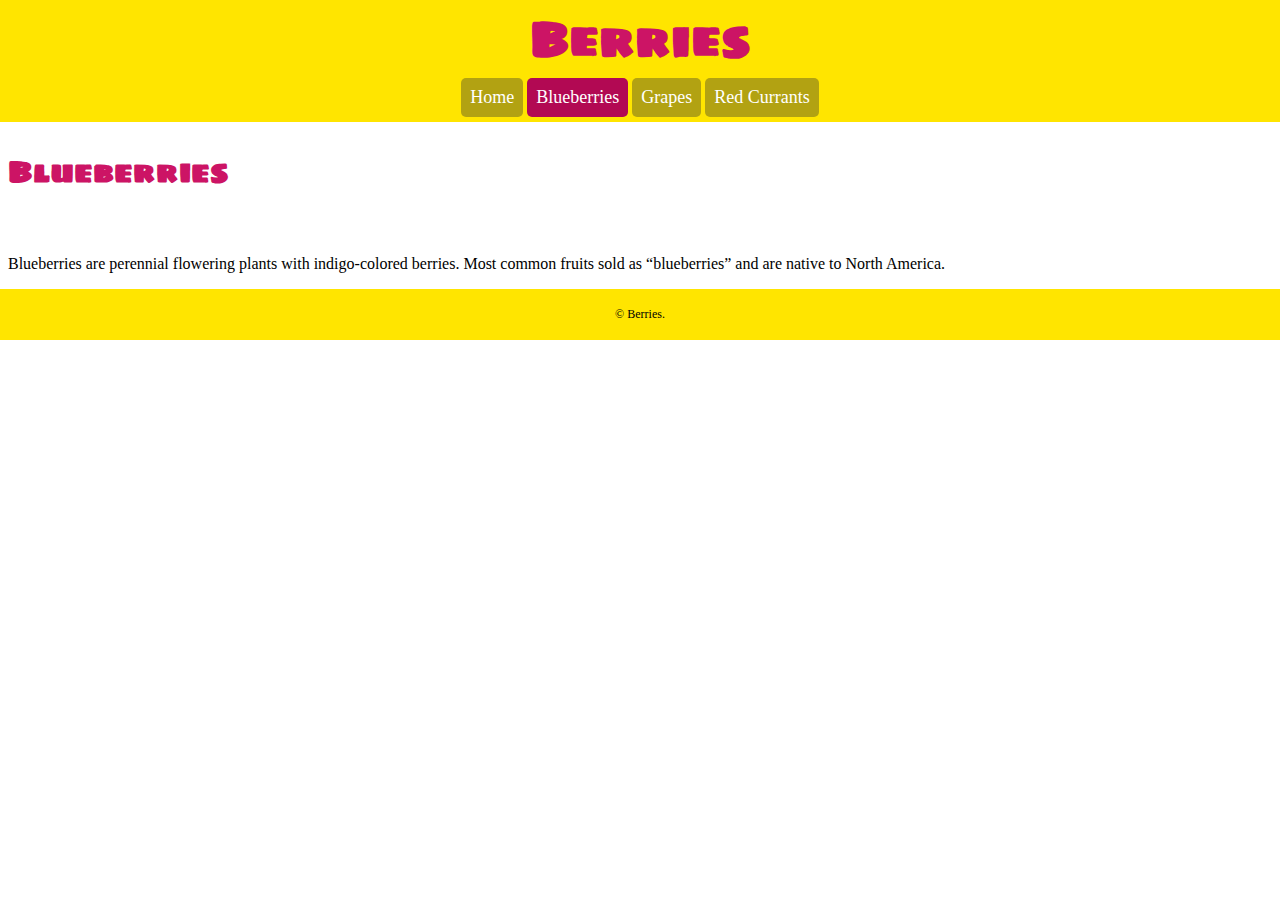
==== blueberries.html @ 88cf64a2 "completed html" ====
<!DOCTYPE html>
<html lang="en-ca">
<head>
  <meta charset="utf-8">
  <title>Blueberries</title>
  <meta name="viewport" content="width=device-width,initial-scale=1">
  <link href="css/main.css" rel="stylesheet">
  <link href="https://fonts.googleapis.com/css?family=Sigmar+One" rel="stylesheet">
</head>
<body>

<header>
  <h1>Berries</h1>
  <nav>
  <ul>
    <li><a href="index.html">Home</a></li>
    <li><a class="current" href="blueberries.html">Blueberries</a></li>
    <li><a href="grapes.html">Grapes</a></li>
    <li><a href="red-currants.html">Red Currants</a></li>
  </ul>
  </nav>
</header>

<main>
  <h2>Blueberries</h2>
  <figure>
    <img src="images/blueberries.jpg" alt="">
  </figure>
  <p>Blueberries are perennial flowering plants with indigo-colored berries. Most common fruits sold as “blueberries” and are native to North America.</p>
</main>

<footer>
  <p>© Berries.</p>
</footer>

</body>
</html>
---- css/main.css ----
*, *::before, *::after {
  box-sizing: inherit;
}

header {
  background-color: #ffe500;
}

body {
  margin: 0;
}

main {
  margin: .5em;
}

h1 {
  font-family: "Sigmar One";
  font-size: 3rem;
  text-align: center;
  display: block;
  color: #cc1465;
  margin: 0em;
}

nav {
  font-family: Georgia, serif;
}

nav a {
  color: #fff;
  text-decoration: none;
  display: inline-block;
  padding: .5em;
  border-radius: 5px;
  background-color: #b2a212;
}

nav .current {
  background-color: #b20953;
}

nav ul {
  list-style-type: none;
  text-align: center;
  padding: 0;
  margin: 0;
}

nav ul li{
  display: inline-block;
  font-size: 1.125rem;
  margin: 0 0 .3em 0;
}

h2 {
  font-family: "Sigmar One";
  color: #cc1465;
  font-size: 1.875rem;
}

img {
  width: 100%;
}

p {
  font-family: Georgia, serif;
}

footer {
  background-color: #ffe500;
  text-align: center;
  font-size: 0.75rem;
  margin: 0;
  padding: .5em;
}
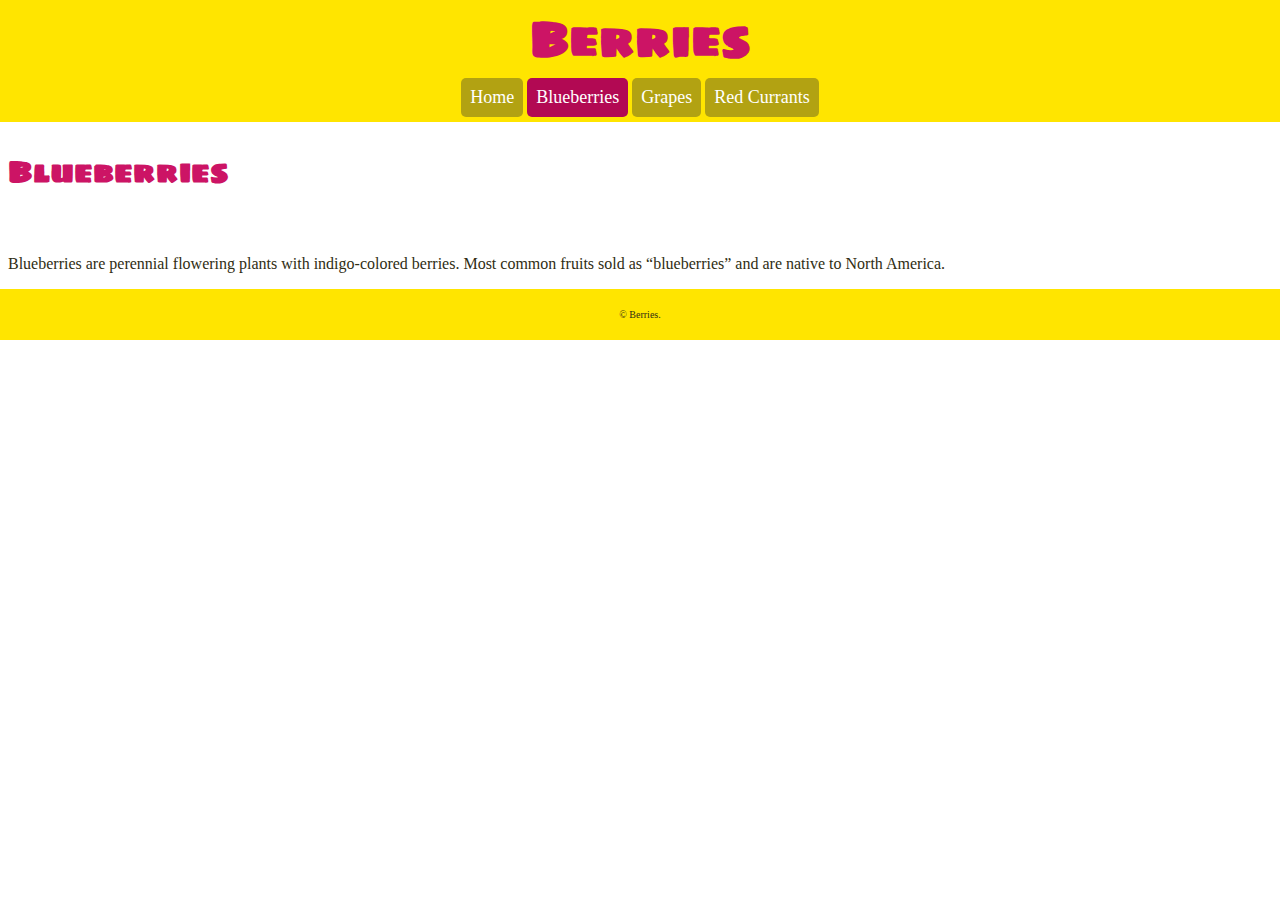
==== commit 3a05746d: "done" ====
--- a/blueberries.html
+++ b/blueberries.html
@@ -9,29 +9,29 @@
 </head>
 <body>
 
-<header>
-  <h1>Berries</h1>
-  <nav>
-  <ul>
-    <li><a href="index.html">Home</a></li>
-    <li><a class="current" href="blueberries.html">Blueberries</a></li>
-    <li><a href="grapes.html">Grapes</a></li>
-    <li><a href="red-currants.html">Red Currants</a></li>
-  </ul>
-  </nav>
-</header>
+  <header>
+    <h1>Berries</h1>
+    <nav>
+      <ul>
+        <li><a href="index.html">Home</a></li>
+        <li><a class="current" href="blueberries.html">Blueberries</a></li>
+        <li><a href="grapes.html">Grapes</a></li>
+        <li><a href="red-currants.html">Red Currants</a></li>
+      </ul>
+    </nav>
+  </header>
 
-<main>
-  <h2>Blueberries</h2>
-  <figure>
-    <img src="images/blueberries.jpg" alt="">
-  </figure>
-  <p>Blueberries are perennial flowering plants with indigo-colored berries. Most common fruits sold as “blueberries” and are native to North America.</p>
-</main>
+  <main>
+    <h2>Blueberries</h2>
+    <figure>
+      <img src="images/blueberries.jpg" alt="">
+    </figure>
+    <p>Blueberries are perennial flowering plants with indigo-colored berries. Most common fruits sold as “blueberries” and are native to North America.</p>
+  </main>
 
-<footer>
-  <p>© Berries.</p>
-</footer>
+  <footer>
+    <p><small>© Berries.</small></p>
+  </footer>
 
 </body>
 </html>
--- a/css/main.css
+++ b/css/main.css
@@ -20,7 +20,7 @@
   text-align: center;
   display: block;
   color: #cc1465;
-  margin: 0em;
+  margin: 0;
 }
 
 nav {
@@ -47,7 +47,7 @@
   margin: 0;
 }
 
-nav ul li{
+nav ul li {
   display: inline-block;
   font-size: 1.125rem;
   margin: 0 0 .3em 0;
@@ -65,9 +65,11 @@
 
 p {
   font-family: Georgia, serif;
+  color: #2f2d13;
 }
 
 footer {
+  color: #2f2d13;
   background-color: #ffe500;
   text-align: center;
   font-size: 0.75rem;
